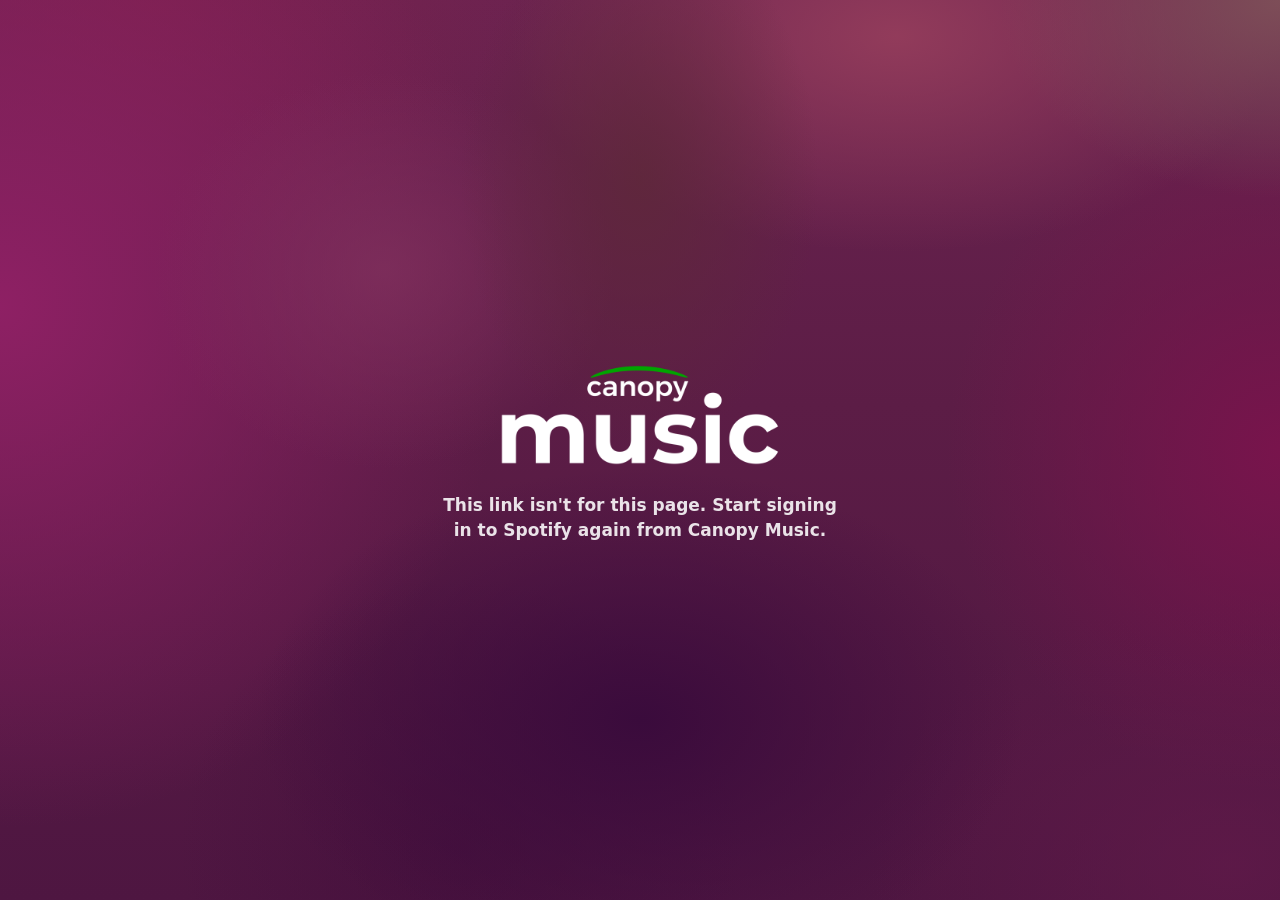
==== spotify.html @ 4add1332 "Add the Spotify sign-in relay at /spotify spotify.js reads state (base64url JSON: v, nonce, to, host" ====
<!doctype html>
<html lang="en">
<head>
<meta charset="utf-8">
<meta name="viewport" content="width=device-width, initial-scale=1, viewport-fit=cover">
<meta name="referrer" content="no-referrer">
<meta name="robots" content="noindex">
<title>Canopy Music</title>
<link rel="icon" type="image/png" href="favicon.png">
<link rel="stylesheet" href="site.css">
</head>
<body>
<div class="venus" aria-hidden="true"></div>
<main class="relay">
  <img class="logo" src="logo-music.png" width="720" height="276" alt="Canopy Music">
  <p id="status" aria-live="polite"></p>
  <noscript><p>Turn on JavaScript to finish signing in to Spotify.</p></noscript>
</main>
<script src="spotify.js"></script>
</body>
</html>
---- site.css ----
:root {
  --text: #fff;
  --text-2: rgba(255, 255, 255, 0.72);
  --text-3: rgba(255, 255, 255, 0.5);
  --surface: rgba(255, 255, 255, 0.08);
  --line: rgba(255, 255, 255, 0.12);
  --venus-base: #581a45;
  color-scheme: dark;
}

* { box-sizing: border-box; }
html, body { margin: 0; min-height: 100%; }
body {
  background: var(--venus-base);
  color: var(--text);
  font: 17px/1.45 -apple-system, BlinkMacSystemFont, "SF Pro Text", system-ui, "Segoe UI", Roboto, sans-serif;
  -webkit-font-smoothing: antialiased;
  -webkit-text-size-adjust: 100%;
}
a { color: inherit; }

/* "Venus": the party screen's backdrop while Venus by Lady Gaga plays (the app's splash.jpg),
   drawn as overlapping soft colour fields: magenta down the left, dusty rose at the top right,
   a muted plum column at the top middle, deep aubergine pooling at the bottom. */
.venus {
  position: fixed;
  inset: 0;
  z-index: -1;
  background-color: var(--venus-base);
  background-image:
    radial-gradient(30% 28% at 50% 80%, rgba(58, 11, 60, 1), rgba(58, 11, 60, 0)),
    radial-gradient(22% 30% at 36% 94%, rgba(64, 13, 58, 0.6), rgba(64, 13, 58, 0)),
    radial-gradient(14% 30% at 50% 20%, rgba(94, 40, 58, 0.85), rgba(94, 40, 58, 0)),
    radial-gradient(18% 22% at 30% 30%, rgba(130, 50, 94, 0.7), rgba(130, 50, 94, 0)),
    radial-gradient(22% 22% at 100% 0%, rgba(126, 80, 88, 0.95), rgba(126, 80, 88, 0)),
    radial-gradient(30% 24% at 70% 4%, rgba(150, 62, 92, 0.9), rgba(150, 62, 92, 0)),
    radial-gradient(28% 30% at 96% 96%, rgba(98, 26, 74, 0.7), rgba(98, 26, 74, 0)),
    radial-gradient(26% 38% at 100% 50%, rgba(120, 20, 76, 1), rgba(120, 20, 76, 0)),
    radial-gradient(40% 58% at 0% 34%, rgba(142, 32, 100, 1), rgba(142, 32, 100, 0)),
    radial-gradient(30% 30% at 12% 0%, rgba(124, 32, 76, 0.8), rgba(124, 32, 76, 0)),
    linear-gradient(to bottom, #6c2350, #5c1d46 45%, #4e1641);
}

/* Marketing page */
.page {
  max-width: 720px;
  margin: 0 auto;
  padding: max(56px, env(safe-area-inset-top)) max(16px, env(safe-area-inset-right)) max(40px, env(safe-area-inset-bottom)) max(16px, env(safe-area-inset-left));
  min-height: 100vh;
  min-height: 100svh;
  display: flex;
  flex-direction: column;
}
.hero { text-align: center; padding: 6vh 0 40px; }
.hero h1 { margin: 0; line-height: 0; }
.logo { width: min(78vw, 400px); height: auto; }
.lede {
  margin: 28px auto 0;
  max-width: 30em;
  font-size: 21px;
  line-height: 1.4;
  color: var(--text);
  text-wrap: balance;
}
.cta {
  display: inline-flex;
  align-items: center;
  gap: 10px;
  margin-top: 32px;
  padding: 14px 24px;
  border-radius: 999px;
  background: #fff;
  color: #3a1236;
  font-weight: 600;
  text-decoration: none;
  transition: transform 0.15s ease, box-shadow 0.15s ease;
  box-shadow: 0 10px 30px rgba(30, 4, 30, 0.35);
}
.cta:hover { transform: translateY(-1px); box-shadow: 0 14px 34px rgba(30, 4, 30, 0.45); }
.cta:focus-visible { outline: 3px solid rgba(255, 255, 255, 0.6); outline-offset: 3px; }
.cta svg { width: 20px; height: 20px; flex: none; }
.cta-note { margin: 14px 0 0; font-size: 15px; color: var(--text-2); }

.points {
  list-style: none;
  margin: 0;
  padding: 0;
  display: grid;
  gap: 12px;
}
.points li {
  padding: 18px 20px;
  border-radius: 16px;
  background: var(--surface);
  border: 1px solid var(--line);
  -webkit-backdrop-filter: blur(20px);
  backdrop-filter: blur(20px);
}
.points h2 { margin: 0 0 4px; font-size: 18px; font-weight: 600; }
.points p { margin: 0; color: var(--text-2); font-size: 16px; }
@media (min-width: 720px) {
  .points { grid-template-columns: repeat(3, 1fr); }
}

.foot { margin-top: auto; padding-top: 48px; text-align: center; font-size: 14px; color: var(--text-3); }
.foot p { margin: 0; }

/* Spotify relay page */
.relay {
  min-height: 100vh;
  min-height: 100svh;
  display: flex;
  flex-direction: column;
  align-items: center;
  justify-content: center;
  gap: 28px;
  padding: 24px 16px;
  text-align: center;
}
.relay .logo { width: min(62vw, 280px); }
.relay p { margin: 0; max-width: 24em; font-size: 17px; font-weight: 600; color: rgba(255, 255, 255, 0.88); }

@media (prefers-reduced-motion: reduce) {
  .cta { transition: none; }
  .cta:hover { transform: none; }
}
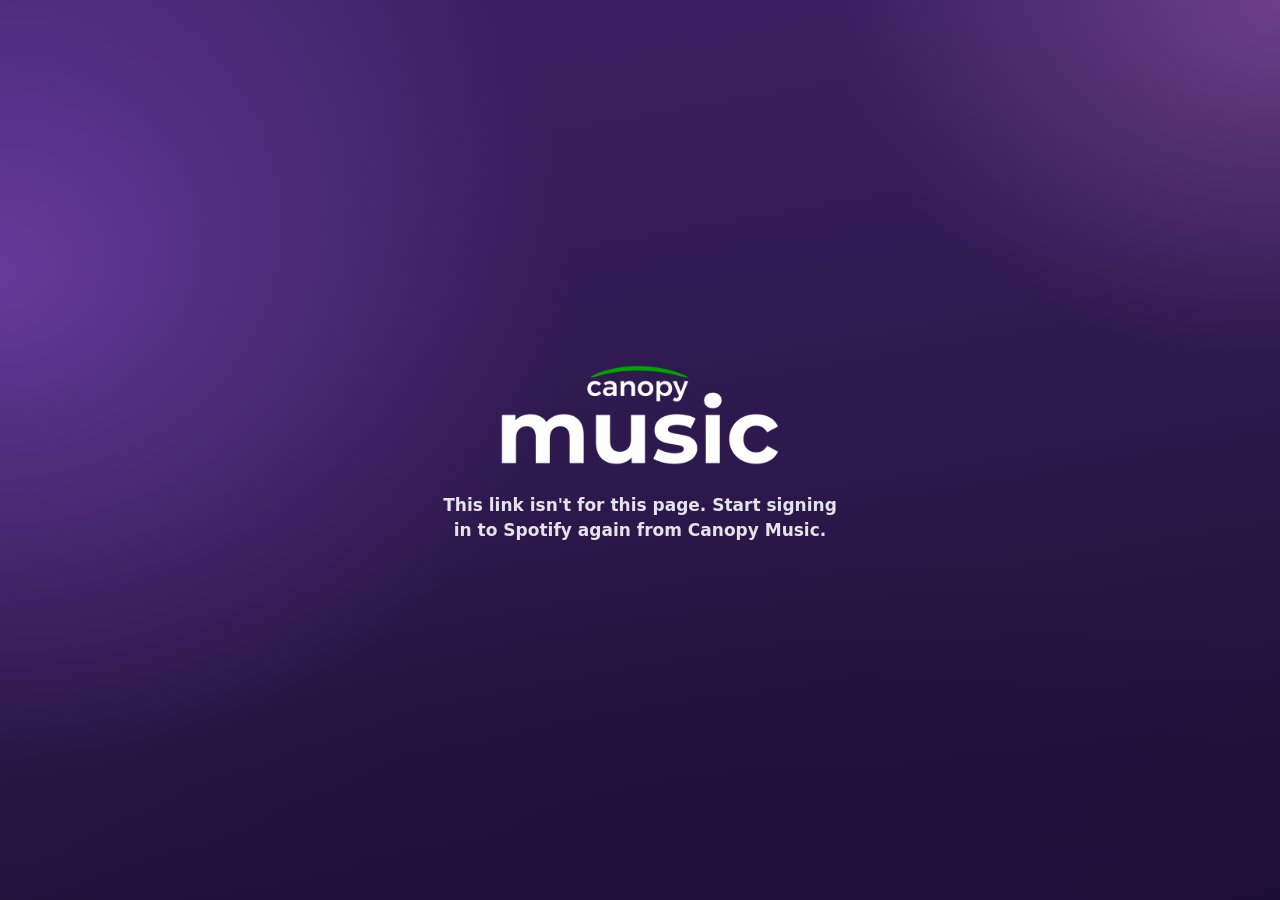
==== commit e2cc65eb: "Dusk violet background instead of Venus Venus's magenta sat close to Apple Music's red, so its icon " ====
--- a/spotify.html
+++ b/spotify.html
@@ -2,15 +2,17 @@
 <html lang="en">
 <head>
 <meta charset="utf-8">
+<meta http-equiv="Content-Security-Policy" content="default-src 'none'; script-src 'self'; style-src 'self'; img-src 'self'; base-uri 'none'; form-action 'none'">
+<meta name="referrer" content="no-referrer">
+<meta name="canopy-music-relay" content="1">
 <meta name="viewport" content="width=device-width, initial-scale=1, viewport-fit=cover">
-<meta name="referrer" content="no-referrer">
 <meta name="robots" content="noindex">
 <title>Canopy Music</title>
 <link rel="icon" type="image/png" href="favicon.png">
 <link rel="stylesheet" href="site.css">
 </head>
 <body>
-<div class="venus" aria-hidden="true"></div>
+<div class="backdrop" aria-hidden="true"></div>
 <main class="relay">
   <img class="logo" src="logo-music.png" width="720" height="276" alt="Canopy Music">
   <p id="status" aria-live="polite"></p>
--- a/site.css
+++ b/site.css
@@ -4,14 +4,14 @@
   --text-3: rgba(255, 255, 255, 0.5);
   --surface: rgba(255, 255, 255, 0.08);
   --line: rgba(255, 255, 255, 0.12);
-  --venus-base: #581a45;
+  --backdrop-base: #2a1748;
   color-scheme: dark;
 }
 
 * { box-sizing: border-box; }
 html, body { margin: 0; min-height: 100%; }
 body {
-  background: var(--venus-base);
+  background: var(--backdrop-base);
   color: var(--text);
   font: 17px/1.45 -apple-system, BlinkMacSystemFont, "SF Pro Text", system-ui, "Segoe UI", Roboto, sans-serif;
   -webkit-font-smoothing: antialiased;
@@ -19,26 +19,19 @@
 }
 a { color: inherit; }
 
-/* "Venus": the party screen's backdrop while Venus by Lady Gaga plays (the app's splash.jpg),
-   drawn as overlapping soft colour fields: magenta down the left, dusty rose at the top right,
-   a muted plum column at the top middle, deep aubergine pooling at the bottom. */
-.venus {
+/* "Dusk": soft overlapping violet fields. Purple sits between Apple Music's red and the greens
+   of the logo's arc and Spotify, so all three stand out on it. Lilac down the left, a mauve
+   glow at the top right, deep indigo pooling at the bottom. */
+.backdrop {
   position: fixed;
   inset: 0;
   z-index: -1;
-  background-color: var(--venus-base);
+  background-color: var(--backdrop-base);
   background-image:
-    radial-gradient(30% 28% at 50% 80%, rgba(58, 11, 60, 1), rgba(58, 11, 60, 0)),
-    radial-gradient(22% 30% at 36% 94%, rgba(64, 13, 58, 0.6), rgba(64, 13, 58, 0)),
-    radial-gradient(14% 30% at 50% 20%, rgba(94, 40, 58, 0.85), rgba(94, 40, 58, 0)),
-    radial-gradient(18% 22% at 30% 30%, rgba(130, 50, 94, 0.7), rgba(130, 50, 94, 0)),
-    radial-gradient(22% 22% at 100% 0%, rgba(126, 80, 88, 0.95), rgba(126, 80, 88, 0)),
-    radial-gradient(30% 24% at 70% 4%, rgba(150, 62, 92, 0.9), rgba(150, 62, 92, 0)),
-    radial-gradient(28% 30% at 96% 96%, rgba(98, 26, 74, 0.7), rgba(98, 26, 74, 0)),
-    radial-gradient(26% 38% at 100% 50%, rgba(120, 20, 76, 1), rgba(120, 20, 76, 0)),
-    radial-gradient(40% 58% at 0% 34%, rgba(142, 32, 100, 1), rgba(142, 32, 100, 0)),
-    radial-gradient(30% 30% at 12% 0%, rgba(124, 32, 76, 0.8), rgba(124, 32, 76, 0)),
-    linear-gradient(to bottom, #6c2350, #5c1d46 45%, #4e1641);
+    radial-gradient(45% 55% at 0% 30%, rgba(120, 70, 180, 0.7), rgba(120, 70, 180, 0)),
+    radial-gradient(35% 40% at 100% 0%, rgba(150, 90, 170, 0.55), rgba(150, 90, 170, 0)),
+    radial-gradient(60% 50% at 60% 110%, rgba(30, 14, 60, 1), rgba(30, 14, 60, 0)),
+    linear-gradient(170deg, #3d2266, #2a1748 60%, #1b0f33);
 }
 
 /* Marketing page */
@@ -70,13 +63,13 @@
   padding: 14px 24px;
   border-radius: 999px;
   background: #fff;
-  color: #3a1236;
+  color: #2a1748;
   font-weight: 600;
   text-decoration: none;
   transition: transform 0.15s ease, box-shadow 0.15s ease;
-  box-shadow: 0 10px 30px rgba(30, 4, 30, 0.35);
+  box-shadow: 0 10px 30px rgba(16, 8, 36, 0.35);
 }
-.cta:hover { transform: translateY(-1px); box-shadow: 0 14px 34px rgba(30, 4, 30, 0.45); }
+.cta:hover { transform: translateY(-1px); box-shadow: 0 14px 34px rgba(16, 8, 36, 0.45); }
 .cta:focus-visible { outline: 3px solid rgba(255, 255, 255, 0.6); outline-offset: 3px; }
 .cta svg { width: 20px; height: 20px; flex: none; }
 .cta-note { margin: 14px 0 0; font-size: 15px; color: var(--text-2); }
@@ -102,6 +95,57 @@
   .points { grid-template-columns: repeat(3, 1fr); }
 }
 
+/* Where the music plays */
+.where { margin-top: 56px; }
+.where > h2 { margin: 0; font-size: 26px; font-weight: 700; text-align: center; }
+.where-lede { margin: 8px auto 24px; max-width: 30em; text-align: center; color: var(--text-2); text-wrap: balance; }
+.services { display: grid; gap: 12px; }
+.service {
+  padding: 20px;
+  border-radius: 16px;
+  background: var(--surface);
+  border: 1px solid var(--line);
+  -webkit-backdrop-filter: blur(20px);
+  backdrop-filter: blur(20px);
+}
+.service h3 { margin: 0 0 6px; font-size: 20px; font-weight: 700; display: flex; align-items: center; gap: 10px; }
+.svc-logo { width: 28px; height: 28px; flex: none; }
+/* The Apple Music image is the square app icon; round it as iOS does. */
+.svc-logo.am { border-radius: 22.5%; }
+.service dl { margin: 0; }
+.way { padding: 14px 0; border-top: 1px solid var(--line); }
+.way:first-child { border-top: 0; }
+.way dt { font-weight: 600; font-size: 16px; }
+.way dd { margin: 2px 0 0; color: var(--text-2); font-size: 15px; }
+/* The speaker icon hangs in the left margin, so pills that wrap line up under the first one. */
+.way .outs { position: relative; display: flex; flex-wrap: wrap; align-items: center; gap: 6px; margin-top: 10px; padding-left: 26px; }
+.spk { position: absolute; left: 0; top: 2px; width: 18px; height: 18px; color: var(--text-3); }
+.outs span {
+  padding: 3px 9px;
+  border-radius: 999px;
+  background: rgba(255, 255, 255, 0.1);
+  color: var(--text);
+  font-size: 13px;
+  font-weight: 500;
+}
+.fine { margin: 6px 0 0; padding-top: 12px; border-top: 1px solid var(--line); font-size: 13px; color: var(--text-3); }
+.outs span { white-space: nowrap; }
+@media (max-width: 400px) {
+  .way .outs { gap: 5px; }
+  .outs span { padding: 3px 8px; font-size: 12px; }
+}
+/* Two columns, a little wider than the page so each row of output pills fits on one line
+   (narrower windows stack the two services instead). */
+@media (min-width: 900px) {
+  .services {
+    grid-template-columns: 1fr 1fr;
+    align-items: start;
+    width: min(880px, calc(100vw - 32px));
+    margin-left: 50%;
+    transform: translateX(-50%);
+  }
+}
+
 .foot { margin-top: auto; padding-top: 48px; text-align: center; font-size: 14px; color: var(--text-3); }
 .foot p { margin: 0; }
 
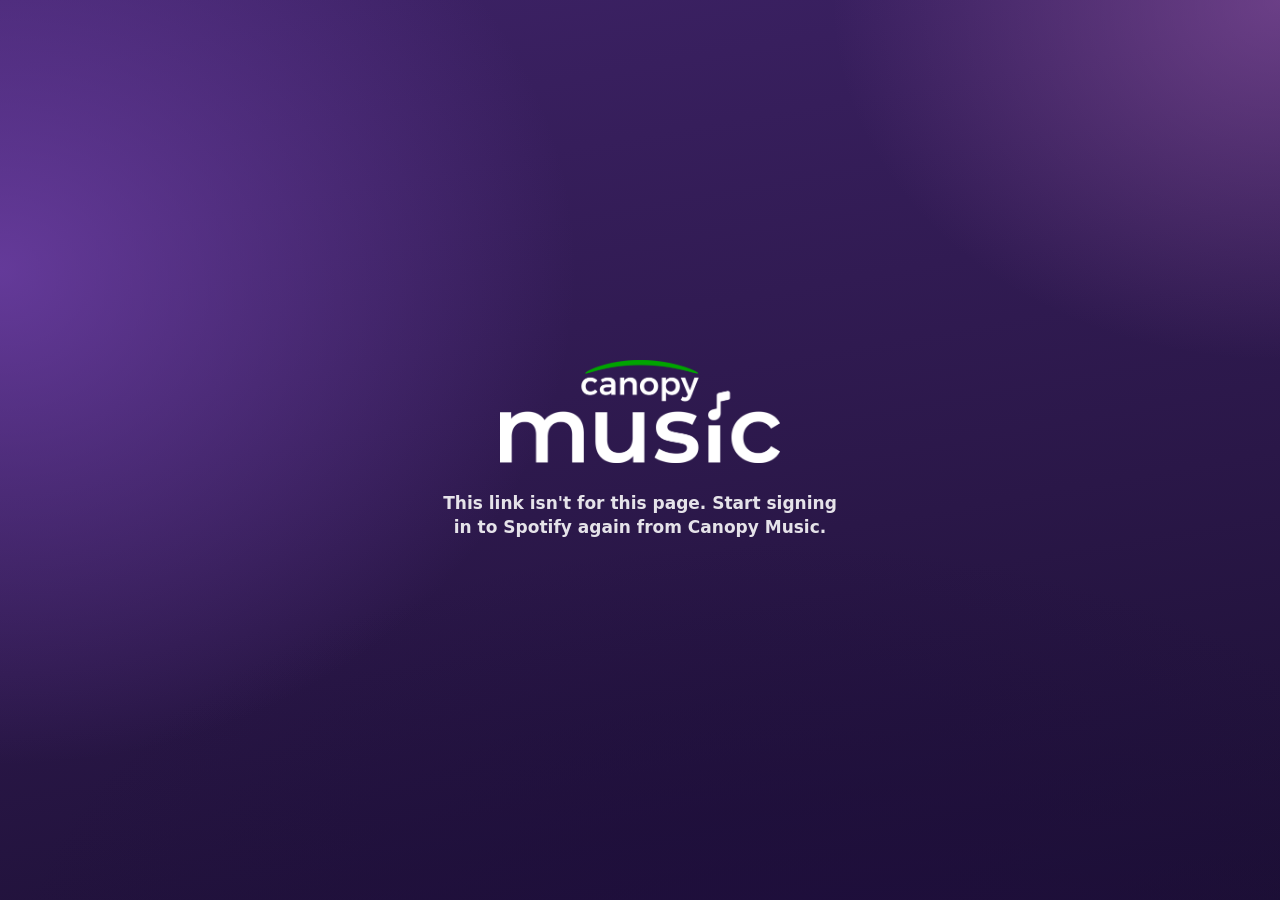
==== commit e4ac2c93: "New Canopy Music lockup: the i's dot is an eighth note 1200 px wide (was 720), so it stays sharp at " ====
--- a/spotify.html
+++ b/spotify.html
@@ -14,7 +14,7 @@
 <body>
 <div class="backdrop" aria-hidden="true"></div>
 <main class="relay">
-  <img class="logo" src="logo-music.png" width="720" height="276" alt="Canopy Music">
+  <img class="logo" src="logo-music.png" width="1200" height="441" alt="Canopy Music">
   <p id="status" aria-live="polite"></p>
   <noscript><p>Turn on JavaScript to finish signing in to Spotify.</p></noscript>
 </main>
--- a/site.css
+++ b/site.css
@@ -74,6 +74,15 @@
 .cta svg { width: 20px; height: 20px; flex: none; }
 .cta-note { margin: 14px 0 0; font-size: 15px; color: var(--text-2); }
 
+/* The devices: wider than the page, like the Playback cards, so the screens read. */
+.devices {
+  display: block;
+  width: min(1100px, calc(100vw - 32px));
+  height: auto;
+  margin: 0 0 48px 50%;
+  transform: translateX(-50%);
+}
+
 .points {
   list-style: none;
   margin: 0;
@@ -93,6 +102,24 @@
 .points p { margin: 0; color: var(--text-2); font-size: 16px; }
 @media (min-width: 720px) {
   .points { grid-template-columns: repeat(3, 1fr); }
+}
+
+/* One party, every room: the hub, displays and phones */
+.roles { list-style: none; margin: 0; padding: 0; display: grid; gap: 12px; }
+.role {
+  padding: 20px;
+  border-radius: 16px;
+  background: var(--surface);
+  border: 1px solid var(--line);
+  -webkit-backdrop-filter: blur(20px);
+  backdrop-filter: blur(20px);
+}
+.role-icon { width: 40px; height: 40px; color: var(--text); }
+.role-icon .cutout { fill: #31194f; }
+.role h3 { margin: 10px 0 4px; font-size: 18px; font-weight: 600; }
+.role p { margin: 0; color: var(--text-2); font-size: 16px; }
+@media (min-width: 720px) {
+  .roles { grid-template-columns: repeat(3, 1fr); }
 }
 
 /* Where the music plays */
